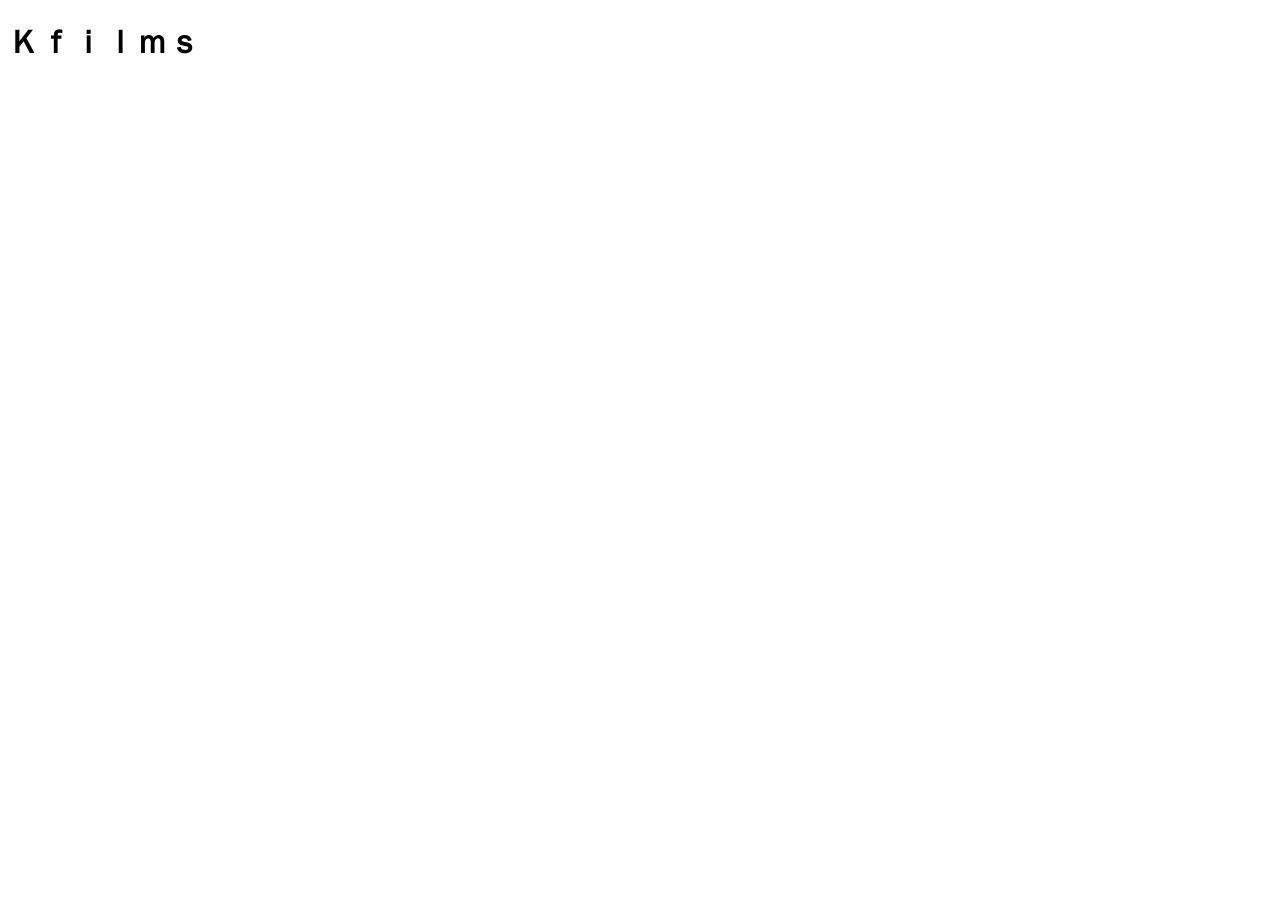
==== trabalhofinal.html @ 70c723b9 "adicionando" ====
<!DOCTYPE html>
<html lang="pt-br">
<head>
    <meta charset="UTF-8">
    <meta name="viewport" content="width=device-width, initial-scale=1.0">
    <title>Kfilms</title>
    <link rel="icon" type="image/png" href="K.png">
    <link rel="stylesheet" href="style.css">
</head>
<body>
<header><h1 class="centralizado">Ｋｆｉｌｍｓ</h1></header>

    
</body>
</html>
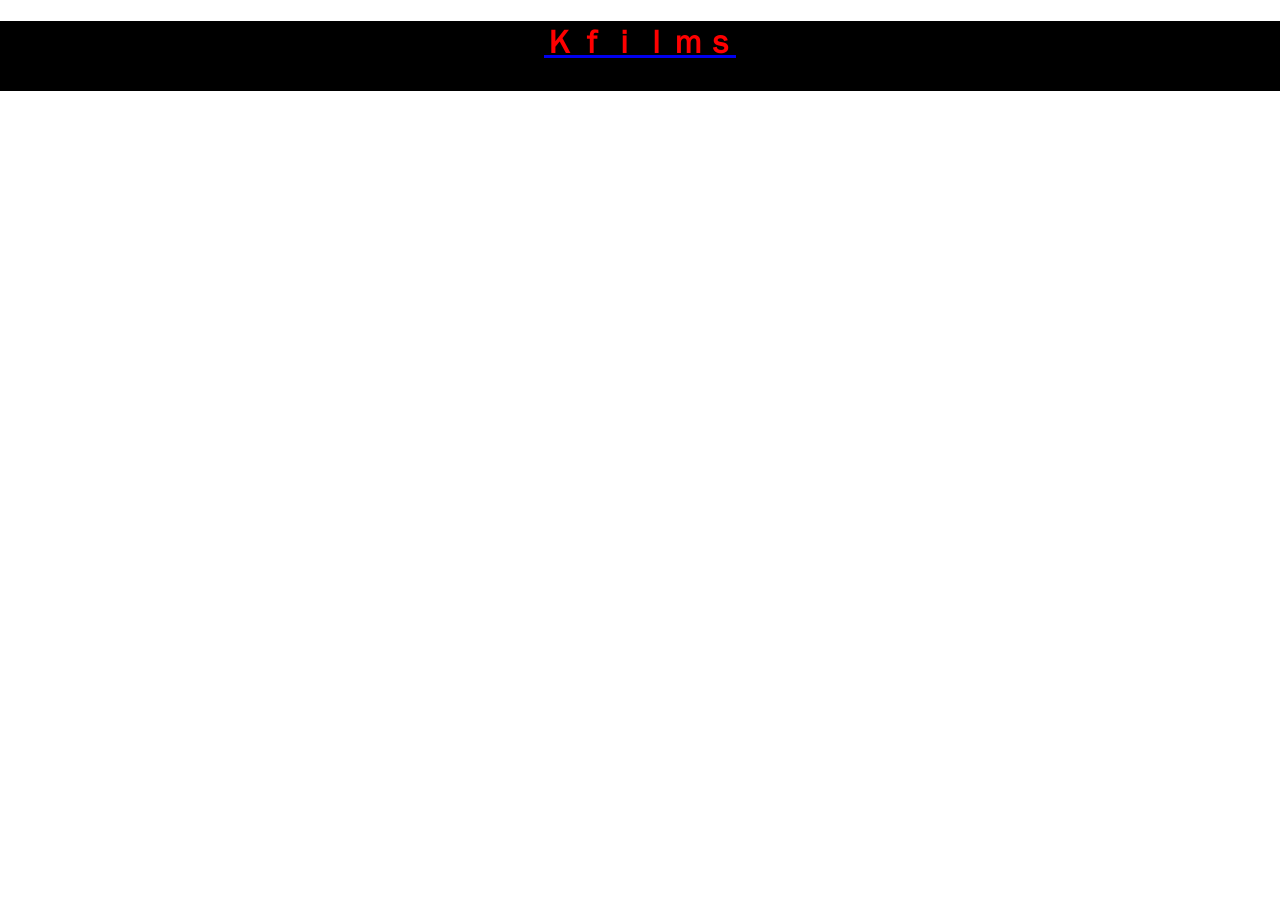
==== commit 55657115: "atualizado" ====
--- a/trabalhofinal.html
+++ b/trabalhofinal.html
@@ -8,7 +8,18 @@
     <link rel="stylesheet" href="style.css">
 </head>
 <body>
-<header><h1 class="centralizado">Ｋｆｉｌｍｓ</h1></header>
+    </style>
+    <a href="trabalhofinal.html">
+         <header><h1 style="color: red;" class="centralizado">Ｋｆｉｌｍｓ</h1></header>
+    </a>    
+    
+  <style>
+    header{
+        background-color: black;
+    }
+  </style>
+ 
+    
 
     
 </body>
--- a/style.css
+++ b/style.css
@@ -0,0 +1,9 @@
+body {
+    margin: 0;
+}
+header{
+    height: 70px;
+}
+h1{
+    text-align: center;
+}
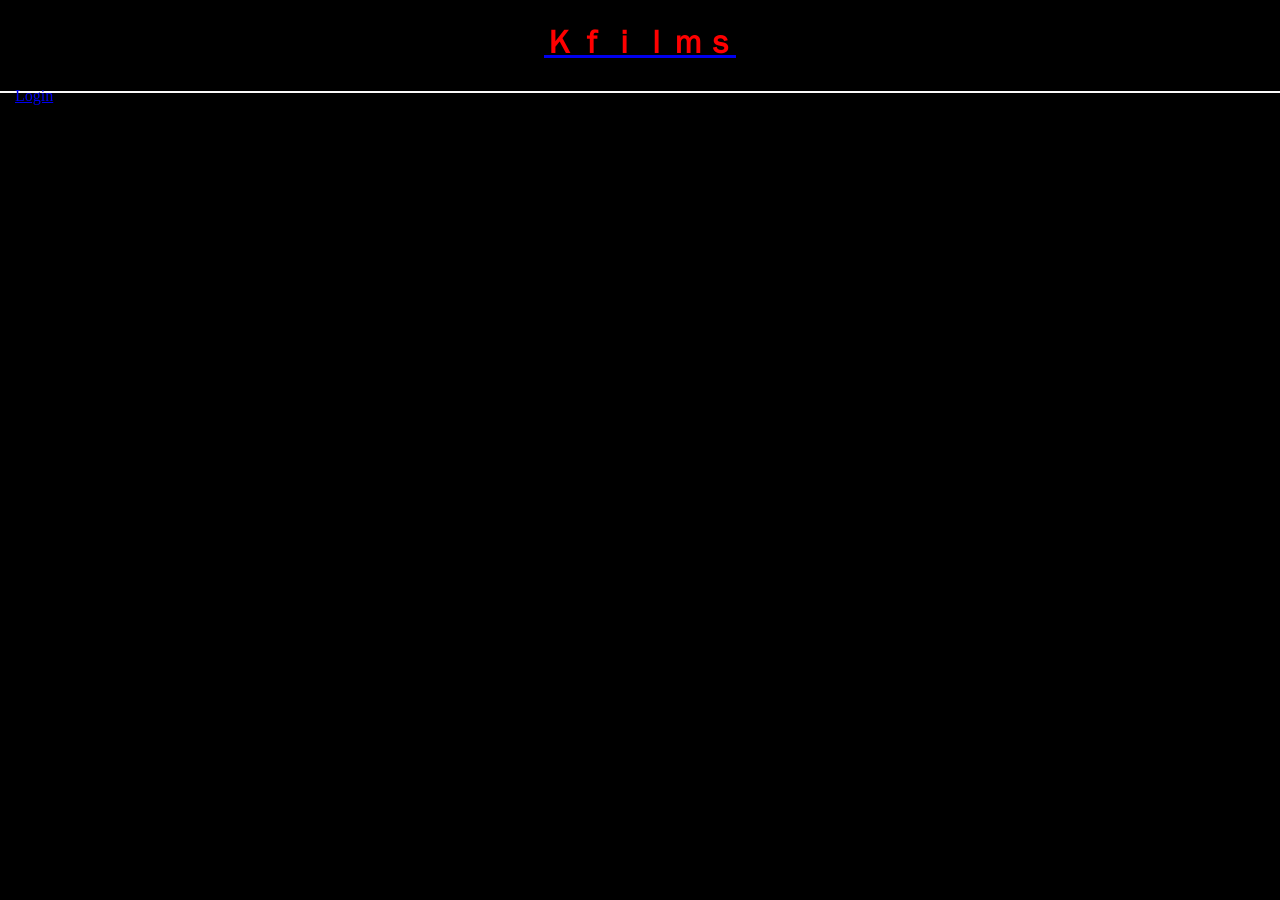
==== commit d893ba49: "atualizando" ====
--- a/trabalhofinal.html
+++ b/trabalhofinal.html
@@ -6,12 +6,22 @@
     <title>Kfilms</title>
     <link rel="icon" type="image/png" href="K.png">
     <link rel="stylesheet" href="style.css">
+    <style>
+      body{
+        background-color: black;
+      }
+    </style>
+     <!-- Link para carregar os ícones do Font Awesome -->
+    <link rel="stylesheet" href="https://www.flaticon.com/br/">
 </head>
 <body>
-    </style>
     <a href="trabalhofinal.html">
-         <header><h1 style="color: red;" class="centralizado">Ｋｆｉｌｍｓ</h1></header>
-    </a>    
+         <header>
+          <h1 style="color: red;" class="centralizado">Ｋｆｉｌｍｓ</h1>
+          <nav style="display: flex; gap: 15px">
+            <a href="#"><i class="fi fi-sr-user"></i> Login</a>
+          </nav>
+        </header>    
     
   <style>
     header{
--- a/style.css
+++ b/style.css
@@ -2,8 +2,13 @@
     margin: 0;
 }
 header{
-    height: 70px;
+    height: 60px;
 }
 h1{
     text-align: center;
-}+}
+header {
+    border-bottom: 2px solid #faf8f8;
+    padding-bottom: 10px; /* Espaço entre o conteúdo e a borda */
+}
+
